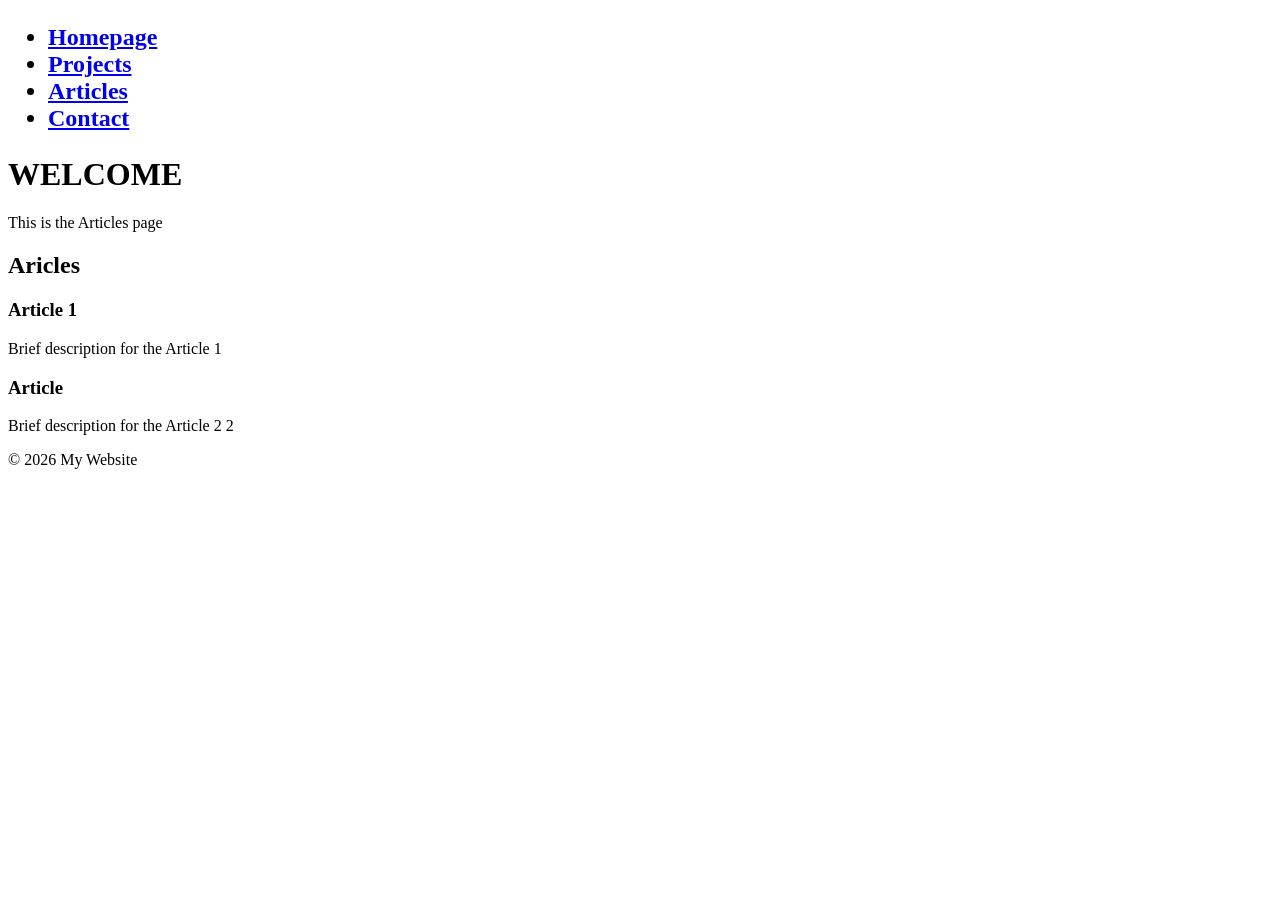
==== articles.html @ 7293f660 "Add files via upload" ====
<!DOCTYPE html>
<html>
  <head>
    <title>Articles</title>
    
  </head>
  <body>
    <header>
     <nav>
       <h1>
         <ul>
           <li><a href="home.html">Homepage</a></li>
           <li><a href="projects.html">Projects</a></li>
           <li><a href="articles.html">Articles</a></li>
           <li><a href="contacts.html">Contact</a></li>
         </ul>
       </h1>
     </nav>
     </header>
     <main>
       <h1>WELCOME</h1>
       <p>This is the Articles page</p>
	<section>
         <h2>Aricles</h2>
         <article>
           <h3>Article 1</h3>
           <p>Brief description for the Article 1</p>
         </article>
         <article>
           <h3>Article</h3>
           <p>Brief description for the Article 2 2</p>
         </article>
       </section>
     </main>
     <footer>
       <p>&copy; 2026 My Website</p> 
     </footer>
  </body>
</html>
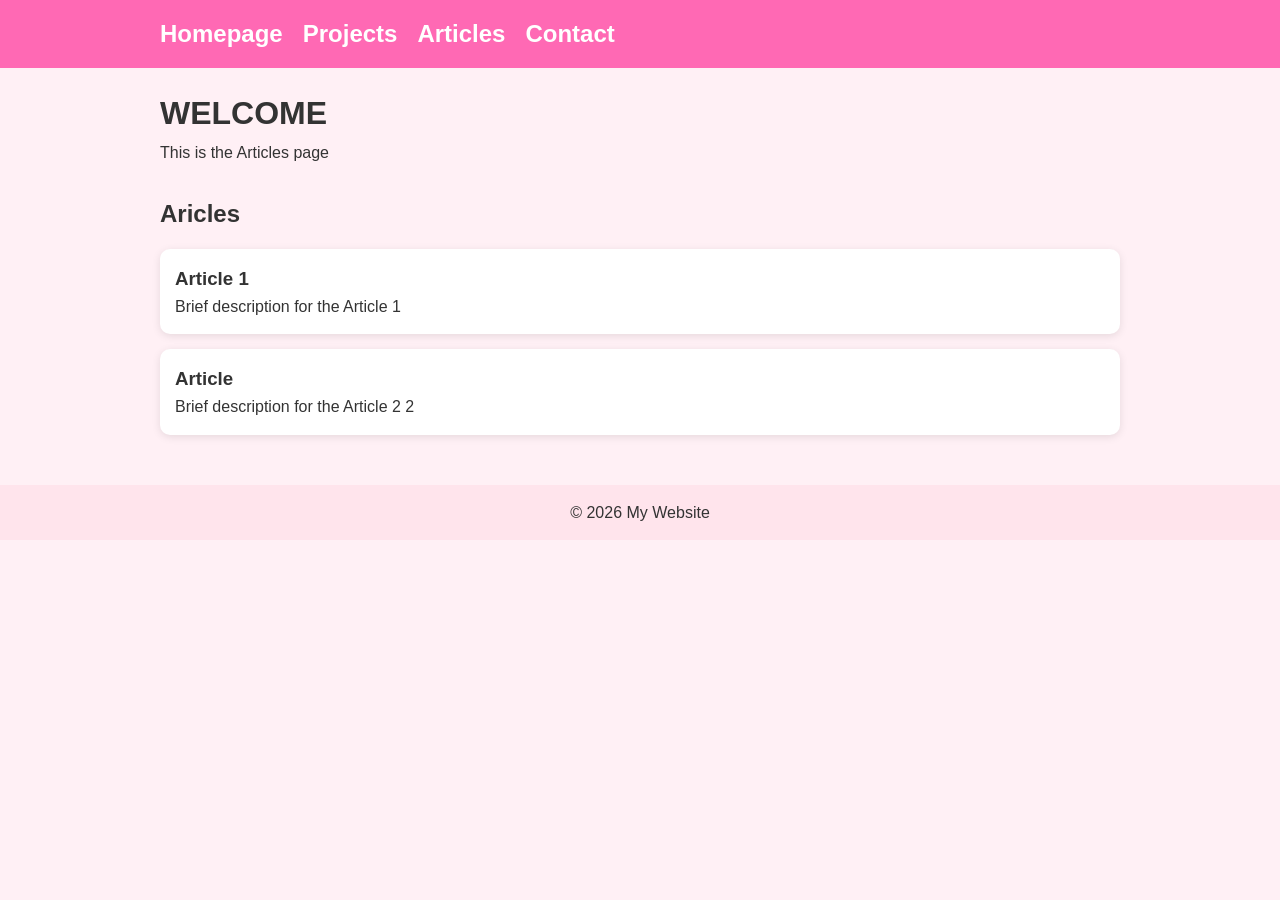
==== commit a8118b42: "Add files via upload" ====
--- a/articles.html
+++ b/articles.html
@@ -2,7 +2,7 @@
 <html>
   <head>
     <title>Articles</title>
-    
+    <link rel="stylesheet" href="web-styles.css">
   </head>
   <body>
     <header>
--- a/web-styles.css
+++ b/web-styles.css
@@ -0,0 +1,107 @@
+/* Reset */
+* {
+  margin: 0;
+  padding: 0;
+  box-sizing: border-box;
+}
+
+/* Body */
+body {
+  font-family: Arial, sans-serif;
+  line-height: 1.6;
+  background: #fff0f5;
+  color: #333;
+}
+
+/* Layout Container */
+main {
+  max-width: 1000px;
+  margin: auto;
+  padding: 20px;
+}
+
+/* Navbar */
+header {
+  background: #ff69b4;
+  color: white;
+  padding: 15px 0;
+}
+
+nav {
+  display: flex;
+  justify-content: space-between;
+  align-items: center;
+  max-width: 1000px;
+  margin: auto;
+}
+
+nav h1 {
+  margin-left: 20px;
+}
+
+nav ul {
+  list-style: none;
+  display: flex;
+  gap: 20px;
+  margin-right: 20px;
+}
+
+nav a {
+  color: white;
+  text-decoration: none;
+  font-weight: bold;
+}
+
+nav a:hover {
+  text-decoration: underline;
+}
+
+/* Sections */
+section {
+  margin-top: 30px;
+}
+
+/* Cards (Projects & Articles) */
+article {
+  background: white;
+  padding: 15px;
+  margin-top: 15px;
+  border-radius: 10px;
+  box-shadow: 0 2px 8px rgba(0, 0, 0, 0.1);
+}
+
+/* Form */
+form {
+  margin-top: 20px;
+}
+
+input,
+textarea {
+  width: 100%;
+  padding: 10px;
+  margin-top: 5px;
+  border: 1px solid #ccc;
+  border-radius: 5px;
+}
+
+button {
+  margin-top: 10px;
+  padding: 10px 15px;
+  border: none;
+  background: #ff69b4;
+  color: white;
+  cursor: pointer;
+  border-radius: 5px;
+}
+
+button:hover {
+  background: #ff1493;
+}
+
+/* Footer */
+footer {
+  text-align: center;
+  padding: 15px;
+  margin-top: 30px;
+  background: #ffe4ec;
+}
